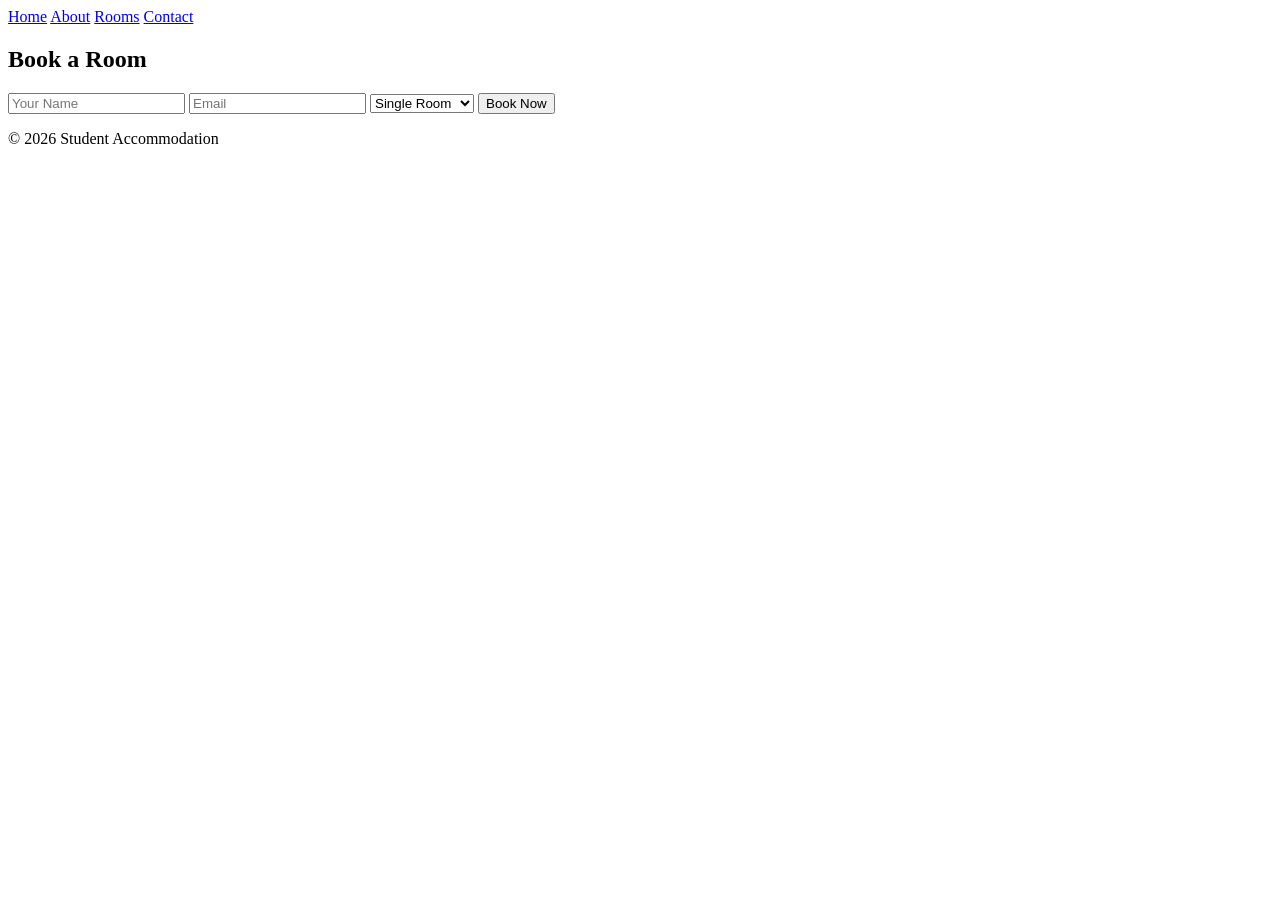
==== contact.html @ 0572413b "Create contact.html" ====
<!DOCTYPE html>
<html lang="en">
<head>
    <meta charset="UTF-8">
    <meta name="viewport" content="width=device-width, initial-scale=1.0">
    <title>Student Accommodation - Booking</title>
    <link rel="stylesheet" href="style-contact.css">
</head>
<body>

    <nav>
        <a href="index.html">Home</a>
        <a href="index.html#about">About</a>
        <a href="rooms.html">Rooms</a>
        <a href="contact.html">Contact</a>
    </nav>

    <h2>Book a Room</h2>
    <form id="bookingForm">
        <input type="text" id="name" placeholder="Your Name" required>
        <input type="email" id="email" placeholder="Email" required>
        <select id="room" required>
            <option>Single Room</option>
            <option>Double Room</option>
            <option>1-Bed Flat</option>
            <option>2-Bed Flat</option>
        </select>
        <button type="submit">Book Now</button>
    </form>
    <p id="bookingMessage"></p>

    <footer>
        <p>&copy; 2026 Student Accommodation</p>
    </footer>

    <script src="booking.js"></script>
</body>
</html>
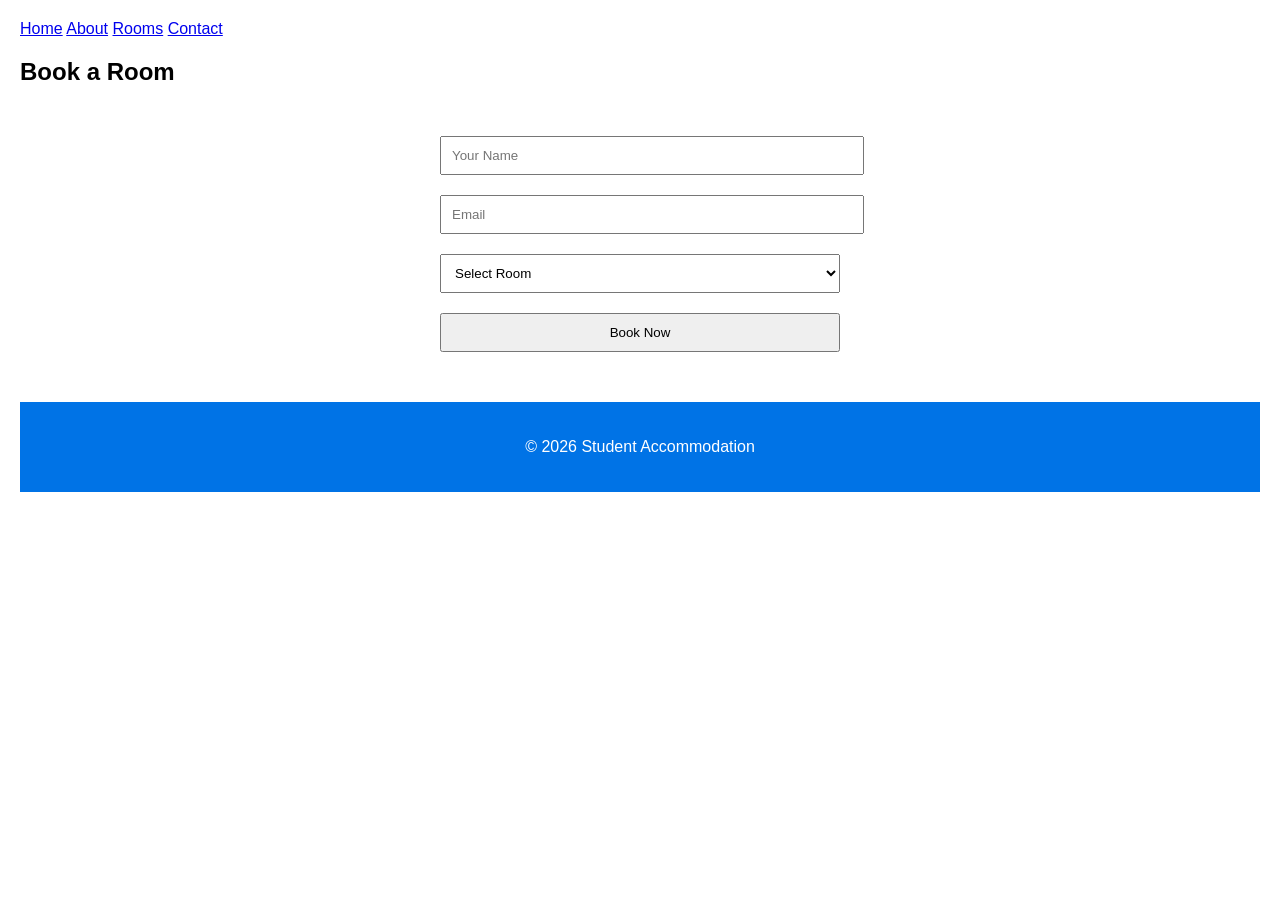
==== commit b4f61167: "Update contact.html" ====
--- a/contact.html
+++ b/contact.html
@@ -3,36 +3,48 @@
 <head>
     <meta charset="UTF-8">
     <meta name="viewport" content="width=device-width, initial-scale=1.0">
-    <title>Student Accommodation - Booking</title>
+    <title>Book a Room</title>
     <link rel="stylesheet" href="style-contact.css">
 </head>
 <body>
 
-    <nav>
-        <a href="index.html">Home</a>
-        <a href="index.html#about">About</a>
-        <a href="rooms.html">Rooms</a>
-        <a href="contact.html">Contact</a>
-    </nav>
+<!-- Navbar -->
+<nav>
+    <a href="index.html">Home</a>
+    <a href="index.html#about">About</a>
+    <a href="rooms.html">Rooms</a>
+    <a href="contact.html">Contact</a>
+</nav>
 
-    <h2>Book a Room</h2>
-    <form id="bookingForm">
-        <input type="text" id="name" placeholder="Your Name" required>
-        <input type="email" id="email" placeholder="Email" required>
-        <select id="room" required>
-            <option>Single Room</option>
-            <option>Double Room</option>
-            <option>1-Bed Flat</option>
-            <option>2-Bed Flat</option>
-        </select>
-        <button type="submit">Book Now</button>
-    </form>
-    <p id="bookingMessage"></p>
+<!-- Form Section -->
+<div class="container">
+    <div>
+        <h2>Book a Room</h2>
 
-    <footer>
-        <p>&copy; 2026 Student Accommodation</p>
-    </footer>
+        <form id="bookingForm">
+            <input type="text" id="name" placeholder="Your Name" required>
+            <input type="email" id="email" placeholder="Email" required>
 
-    <script src="booking.js"></script>
+            <select id="room" required>
+                <option value="">Select Room</option>
+                <option>Single Room</option>
+                <option>Double Room</option>
+                <option>1-Bed Flat</option>
+                <option>2-Bed Flat</option>
+            </select>
+
+            <button type="submit">Book Now</button>
+        </form>
+
+        <!-- Hidden message -->
+        <div id="bookingMessage"></div>
+    </div>
+</div>
+
+<footer>
+    <p>&copy; 2026 Student Accommodation</p>
+</footer>
+
+<script src="contact.js"></script>
 </body>
 </html>
--- a/style-contact.css
+++ b/style-contact.css
@@ -0,0 +1,4 @@
+body { font-family: Arial; margin:20px; }
+form { background:white; padding:20px; border-radius:5px; max-width:400px; margin:auto; }
+input, select, button { width:100%; padding:10px; margin:10px 0; }
+footer { text-align:center; margin-top:20px; padding:20px; background:#0073e6; color:white; }
